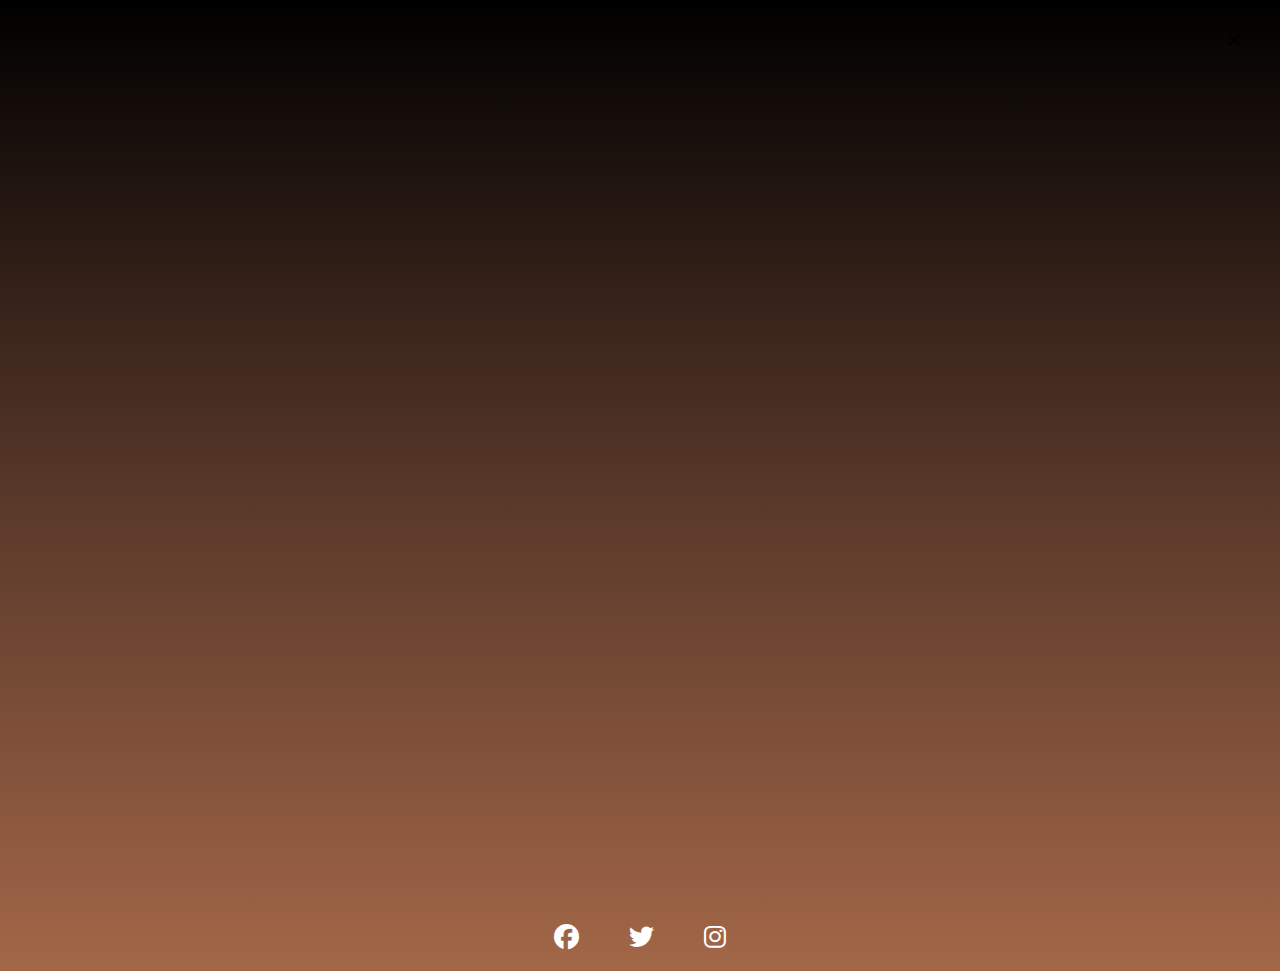
==== index.html @ 57d13484 "Add files via upload" ====
<!DOCTYPE html>
<html lang="en">
    <head>
        <meta charset="utf-8">
        <meta name="viewport" content="width=device-width, initial-scale=1.0">
        <link rel="stylesheet" href="style.css">
        <link rel="stylesheet" href="https://cdnjs.cloudflare.com/ajax/libs/font-awesome/6.4.2/css/all.min.css">
        <title>Home Page</title>
    </head>
    <body>
        <section>
            <input type="checkbox" id="check">
            <!--Header Section-->
            <header>
                <div class="logo">EspressoVista</div>
                <div class="navigation">
                    <a href="index.html">Home</a>
                    <a href="features.html">Features</a>
                    <a href="video.html">How Coffee Produce</a>
                    <a href="price.html">Price</a>
                    <a href="contact.html">Contact Us</a>
                </div>
                <label for="check">
                    <i class="fas fa-bars menu-btn"></i>
                    <i class="fas fa-times close-btn"></i>
                </label>
            </header>
            <!--Content Section-->
            <div class="content" id="home">
                <div class="info">
                    <h2>More Fresh Coffee<br><span>with us in morning</span></h2>
                    <p class="description">Introducing EspressoVista: Your Ultimate Source for Premium Coffee Delights.
                    At EspressoVista, we're passionate about bringing you the freshest, most flavorful coffee to kickstart your day. 
                    Our journey began with a simple yet profound mission is to elevate your morning ritual with the perfect cup of coffee. 
                    We believe that the first sip of coffee should be a moment of pure delight, an aromatic adventure that awakens your senses and invigorates your spirit.</p>
                    <a href="features.html" class="info-btn">More Info</a>
                </div>

                <div class="image">
                    <svg viewBox="0 0 200 200" xmlns="http://www.w3.org/2000/svg">
                        <path fill="#886655" d="M41.1,-42.4C52.4,-39.4,60.2,-25.7,61.4,-11.9C62.6,1.9,57,15.8,50.8,31.8C44.5,47.8,37.5,65.8,23.4,75.9C9.4,86.1,-11.8,88.3,-23.7,78.3C-35.5,68.2,-38,45.8,-41.9,29.1C-45.8,12.3,-51,1.2,-48.7,-8C-46.4,-17.2,-36.5,-24.5,-27.2,-27.8C-17.8,-31.1,-8.9,-30.4,3,-33.9C14.9,-37.4,29.7,-45.3,41.1,-42.4Z" transform="translate(100 100)" />
                      </svg>
                    <img src="cup of coffee.jpg" data-speed="-4.0" class="image-overlay" id="move" alt="coffee image">
                </div>
            </div>
            <!--close content section-->
            <div class="media-icons">
               <a href="#"><i class="fa-brands fa-facebook"></i></a>
               <a href="#"><i class="fa-brands fa-twitter"></i></a>
               <a href="#"><i class="fa-brands fa-instagram"></i></a>
            </div>
        </section>
        <script src="https://cdnjs.cloudflare.com/ajax/libs/gsap/3.12.2/gsap.min.js"></script>
        <script src="script.js"></script>
    </body>
</html>
---- style.css ----
@import url('https://fonts.googleapis.com/css2?family=Nunito:wght@300;400;500;600;700;800;900&display=swap');

* {
    margin: 0;
    padding: 0;
    box-sizing: border-box;
    font-family: "Nunito", sans-serif;
}

section {
    position: relative;
    max-width: 100%;
    min-height: 100vh;
    display: flex;
    flex-direction: column;
    justify-content: flex-start;
    background: linear-gradient(to bottom, black, #573729,#A36748);
    background-size: cover;
    background-position: center;
}

header {
    position: relative;
    top: 0;
    width: 100%;
    padding: 20px 40px;
    display: flex;
    align-items: center;
    justify-content: space-between;
}

header .logo {
    color: beige;
    position: relative;
    font-size: 30px;
    text-decoration: none;
    text-transform: uppercase;
    font-weight: 700;
    letter-spacing: 1px;
}

header .navigation a {
    color: beige;
    text-decoration: none;
    font-weight: 500;
    font-size: 20px;
    letter-spacing: 1px;
    padding: 5px 20px;
    border-radius: 20px;
    transition: 0.3s;
    transition-property: background;
}

header .navigation a:not(:last-child) {
    margin-right: 30px;
}

header .navigation a:hover {
    background: #ca8664;
}

.content {
    margin: 20px 15px;
    display: flex;
    align-items: center;
    justify-content: center;
    gap: 1px;
}

.content .info {
    flex: 1;
    padding: 20px;
}

.content .info h2 {
    color: antiquewhite;
    font-size: 55px;
    text-transform: uppercase;
    font-weight: 800;
    letter-spacing: 2px;
    line-height: 50px;
    margin-bottom: 40px;
}

.content .info h2 span {
    color: #a89480;
    font-size: 45px;
    font-weight: 600;
}

.content .info p {
    color: antiquewhite;
    font-size: 20px;
    font-weight: 500;
    margin-bottom: 30px;
    padding: 1rem 0;
}

.content .info-btn {
    color: black;
    background:#A36748;
    display: inline-block;
    text-decoration: none;
    text-transform: uppercase;
    font-weight: 600;
    letter-spacing: 2px;
    padding: 10px 20px;
    border-radius: 10px;
    transition: 0.3s;
    transition-property: background;
    cursor: pointer;
}

.content .info-btn:hover {
    background: antiquewhite;
}

.image {
    position: relative;
    width: 800px;
    height: 800px;
}

.image-overlay {
    position: absolute;
    top: 40%;
    left: 30%;
    width: 40%;
    height: 40%;
    border-radius: 50%;
}

content .image img #move{
    max-width: 100%;
    position: absolute;
    right: 0;
    top: 50%;
    transform: translateY(-50%);
}

.section {
    justify-content: center;
    align-items: center;
    text-align: justify;
    padding: 20px;
    color: white;
}

.container01 {
    display: flex;
    align-items: center;
    margin-bottom: 30px;
}

.text01 {
    flex: 1;
    padding-left: 5px;
    padding-right: 50px;
}

.image01 {
    flex: 0.5;
    padding-right: 5px;
    padding-left: 40px;
}

.image01 img {
    height: auto;
    width: 80%;
}

.container02 {
    display: flex;
    align-items: center;
    margin-bottom: 40px;
}

.text02 {
    flex: 1;
    padding-left: 10px;
    padding-right: 50px;
}

.image02 {
    flex: 0.5;
    padding-left: 30px;
}

.image02 img {
    height: auto;
    width: 80%;
}


.section h1 {
    text-align: center;
    color:#382117;
}

.section h2 {
    font-size: 30px;
}

.section h3 {
    font-size: 25px;
    margin-bottom: 20px;
    row-gap: 20px;
}

.section p {
    font-size: 20px;
    font-weight: 500;
    margin-bottom: 20px;
}

.section div {
    margin-bottom: 20px;
}

.section .video-info h3 {
    font-size: 25px;
    font-weight: 800;
}

.section .video-info p {
    font-size: 20px;
    font-weight: 500;
}

.section .price-info p {
    font-size: 20px;
    font-weight: 500;
}

.section .price-info h3 {
    font-size: 25px;
    font-weight: 800;
}


.flexbox {
    display: flex;
    justify-content: space-around;
    align-items: center;
    border-radius: 1rem;
    width: 80%;
    max-width: 1200px;
    margin: 0 auto;
    flex-wrap: wrap;
}

.box {
    width: 300px;
    height: 550px;
    border: 2px solid #d5aeae;
    margin: 10px;
    padding: 10px;
    background: #a8755c;
    border-radius: 25px;
    text-align: center;
    transition: transform 0.3s; 
}

.box .image-coffee img {
    width: 40%;
    height: fit-content;
    border-radius: 25px;
}

.contact {
    justify-content: center;
    align-items: center;
    text-align: justify;
    padding: 20px;
    color: white;
}

.contact h1 {
    font-size: 30px;
    font-weight: 700;

}

.contact h2 {
    font-size: 25px;
    font-weight: 600;
    margin-bottom: 5px;
}

.contact p {
    font-size: 20px;
    font-weight: 500;
    margin-bottom: 20px;

}

.image-contact {
    display: flex;
    flex-direction: column;
    align-items: center;
    justify-content: center;
    margin: 0 auto;
    margin-bottom: 20px;
}

.image-contact img{
  width: 50%;
  height: 10%;
}

.contact-form {
    background: #553526;
    width: 80%;
    max-width: 400px;
    margin: 0 auto;
    padding: 30px;
    border-radius: 5px;
    box-shadow: 0 0 10px rgba(0, 0, 0, 0.1);
}

.form-group {
    margin-bottom: 20px;
}

.contact-form label {
    display: block;
    font-size: 20px;
    font-weight: 600;
    color: #ccc;
}

input[type="text"],
input[type="email"],
textarea {
    width: 100%;
    padding: 10px;
    margin: 5px 0;
    border: 1px solid #ccc;
    border-radius: 3px;
    font-size: 12px;
}

.contact-form button {
    background-color:#382117;
    color: #fff;
    border: none;
    border-radius: 5px;
    padding: 10px 20px;
    font-size: 15px;
    cursor: pointer;
    text-align: center;
    margin: 0 auto;
    align-items: center;
    justify-content: center;
}

.contact-form button:hover {
    background-color:#a8755c;
}

/* Style for each box */
.box:hover {
    transform: scale(1.10);
    box-shadow: 0 0 10px rgba(0, 0, 0, 0.3); 
}


.box p1 {
    font-weight: bold;
    font-size: 1.5rem;
    margin-bottom: 10px;
    color:#503426;
}

.box p2 {
    font-size: 1.2rem;
    color:#53382a;
    margin-bottom: 20px;
}

.box p {
    font-size: 15px;
    margin-bottom: 20px;
}

.select {
    background-color: #3c2e2e;
    color: #fff;
    border: none;
    border-radius: 10px;
    padding: 10px 20px;
    cursor: pointer;
    transition: background-color 0.3s;
}

.select:hover {
    background-color: #624040; 
}

.video {
    text-align: center;
}

.video iframe {
    display: block;
    margin: 0 auto;
}

.media-icons {
    display: flex;
    justify-content: center;
    align-items: center;
    margin: auto;
    padding-bottom: 1rem;
}

.media-icons a {
    position: relative;
    color: white;
    font-size: 25px;
    transition: 0.3s;
    transition-property: transform;
}

.media-icons a:not(:last-child) {
    margin-right: 50px;
}

.media-icons a:hover {
    transform: scale(1.5);
}



label {
    display: none;
}

#check {
    color:white;
    z-index: 1;
    display: none;
}

/*Responsive styles */
@media screen and (min-width: 1028px) {
    label {
        display: block;
    }
    
}

@media screen and (max-width: 992px) {
    section {
        width: 100%;
        padding: 0 15px;
    }

    header .navigation {
        display: none;;
    }

    label {
        color:#A36748;
        display: block;
        font-size: 25px;
        cursor: pointer;
        transition: 0.3s;
        transition-property: color;
    }

    label:hover {
        color: white;
    }

    label .close-btn {
        display: none;
    }

    #check:checked ~ header .navigation {
        z-index: 2;
        position: fixed;
        background:#744937;
        top: 0;
        bottom: 0;
        left: 0;
        right: 0;
        display: flex;
        flex-direction: column;
        justify-content: center;
        align-items: center;
    }

    #check:checked ~ header .navigation a{
        font-weight: 700;
        margin-right: 0;
        margin-bottom: 50px;
        letter-spacing: 2px;
    }

    #check:checked ~ header label .menu-btn {
        display: none;
    }

    #check:checked ~ header label .close-btn {
        z-index: 2;
        display: block;
        position: fixed;
        color:#A36748;
    }

    #check:checked ~ header label .close-btn:hover {
        color: white;
    }

    label .menu-btn {
        position: absolute;
        top: 25px;
    }

    label .logo {
        position: absolute;
        bottom: -10px;
    }

    .content {
        display: flex;
        flex-direction: column;
        align-items: center;
        justify-content: center;
    }

    .content .info h2 {
        font-size: 40px;
        line-height: 50px;
    }

    .content .info h2 span {
        font-size: 35px;
        font-weight: 600;
    }

    .content .info p {
        font-size: 25px;
    }

    .image {
        position: relative;
        width: 700px;
        height: 700px;
        
    }
    
    .image-overlay {
        position: absolute;
        top: 40%;
        left: 30%;
        width: 40%;
        height: 40%;
    }

    .section h2 {
        font-size: 25px;
    }
    
    .section h3 {
        font-size: 20px;
        
    }
    
    .section p {
        font-size: 15px;
        margin-bottom: 20px;
    }

    .container01, .container02 {
        flex-direction: column;
        margin-bottom: 20px;
    }

    .text01, .text02, .image01, .image02 {
        flex: 1;
        padding: 0;
        text-align:justify;
        margin-bottom: 10px;
    }

    .image01 img {
        max-width: 50%;
        height: fit-content;
        margin: 0 auto;
    }
    
    .image02 img {
        max-width: 45%;
        margin: 0 auto;
    }

    .flexbox {
        width: 80%;
        height: auto;
        max-width: none;
    }

    .picture img {
        max-width: 50%;
        height: auto;
    }

    .contact h1 {
        font-size: 28px;
    }
    
    .contact h2 {
        font-size: 22px;
    }
    
    .contact p {
        font-size: 18px;
    }

    .contact-form label {
        display: block;
        font-size: 18px;
        color: #ccc;
    }
}

@media screen and (max-width: 768px){
    .section {
        flex-direction: column-reverse;
      }
    
    .features, .picture {
        flex: 1;
        padding: 20px;
    }
}

@media screen and (max-width: 560px) {
    .content .info h2 {
        font-size: 30px;
        list-style: 40px;
    }

    .content .info h2 span {
        font-size: 25px;
        font-weight: 600;
    }

    .content .info p {
        font-size: 20px;
    }

    .content .image img {
        max-width: auto;
        height: auto;
        position: relative;
    }
    
}
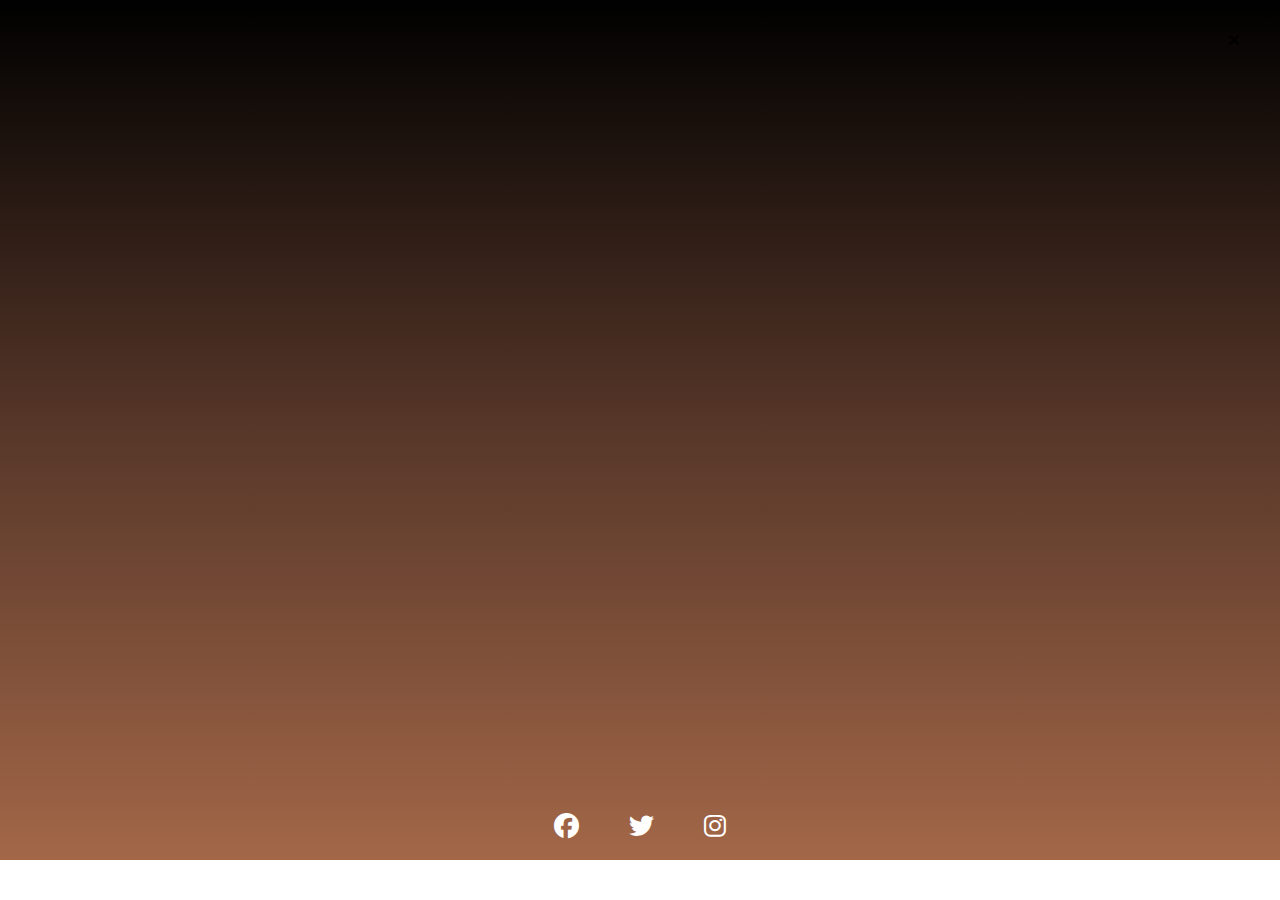
==== commit 76c871b3: "Add files via upload" ====
--- a/index.html
+++ b/index.html
@@ -14,11 +14,11 @@
             <header>
                 <div class="logo">EspressoVista</div>
                 <div class="navigation">
-                    <a href="index.html">Home</a>
-                    <a href="features.html">Features</a>
-                    <a href="video.html">How Coffee Produce</a>
-                    <a href="price.html">Price</a>
-                    <a href="contact.html">Contact Us</a>
+                    <a href="index">Home</a>
+                    <a href="features">Features</a>
+                    <a href="video">How Coffee Produce</a>
+                    <a href="price">Price</a>
+                    <a href="contact">Contact Us</a>
                 </div>
                 <label for="check">
                     <i class="fas fa-bars menu-btn"></i>
@@ -33,11 +33,11 @@
                     At EspressoVista, we're passionate about bringing you the freshest, most flavorful coffee to kickstart your day. 
                     Our journey began with a simple yet profound mission is to elevate your morning ritual with the perfect cup of coffee. 
                     We believe that the first sip of coffee should be a moment of pure delight, an aromatic adventure that awakens your senses and invigorates your spirit.</p>
-                    <a href="features.html" class="info-btn">More Info</a>
+                    <a href="features" class="info-btn">More Info</a>
                 </div>
 
                 <div class="image">
-                    <svg viewBox="0 0 200 200" xmlns="http://www.w3.org/2000/svg">
+                    <svg viewBox="0 0 200 200" xmlns="http://www.w3.org/2000/svg" class="svg_image">
                         <path fill="#886655" d="M41.1,-42.4C52.4,-39.4,60.2,-25.7,61.4,-11.9C62.6,1.9,57,15.8,50.8,31.8C44.5,47.8,37.5,65.8,23.4,75.9C9.4,86.1,-11.8,88.3,-23.7,78.3C-35.5,68.2,-38,45.8,-41.9,29.1C-45.8,12.3,-51,1.2,-48.7,-8C-46.4,-17.2,-36.5,-24.5,-27.2,-27.8C-17.8,-31.1,-8.9,-30.4,3,-33.9C14.9,-37.4,29.7,-45.3,41.1,-42.4Z" transform="translate(100 100)" />
                       </svg>
                     <img src="cup of coffee.jpg" data-speed="-4.0" class="image-overlay" id="move" alt="coffee image">
--- a/style.css
+++ b/style.css
@@ -7,10 +7,18 @@
     font-family: "Nunito", sans-serif;
 }
 
+html, body {
+    margin: 0;
+    padding: 0;
+}
+
+body {
+    max-width: 100%;
+    overflow-x: hidden;
+}
+
 section {
     position: relative;
-    max-width: 100%;
-    min-height: 100vh;
     display: flex;
     flex-direction: column;
     justify-content: flex-start;
@@ -119,6 +127,7 @@
     position: relative;
     width: 800px;
     height: 800px;
+    margin-top: -10%;
 }
 
 .image-overlay {
@@ -429,8 +438,6 @@
 .media-icons a:hover {
     transform: scale(1.5);
 }
-
-
 
 label {
     display: none;
@@ -635,6 +642,10 @@
         flex: 1;
         padding: 20px;
     }
+
+    .image {
+        margin-top: -20%;
+    }
 }
 
 @media screen and (max-width: 560px) {
@@ -652,10 +663,18 @@
         font-size: 20px;
     }
 
-    .content .image img {
-        max-width: auto;
-        height: auto;
-        position: relative;
-    }
-    
-}+    .image {
+        margin-top: -30%;
+    }
+
+    .image img {
+        max-width: 60%;
+        top: 40%;
+    }
+    
+    .video iframe {
+        width: 400px;
+        height: 300px;
+    }
+
+}
